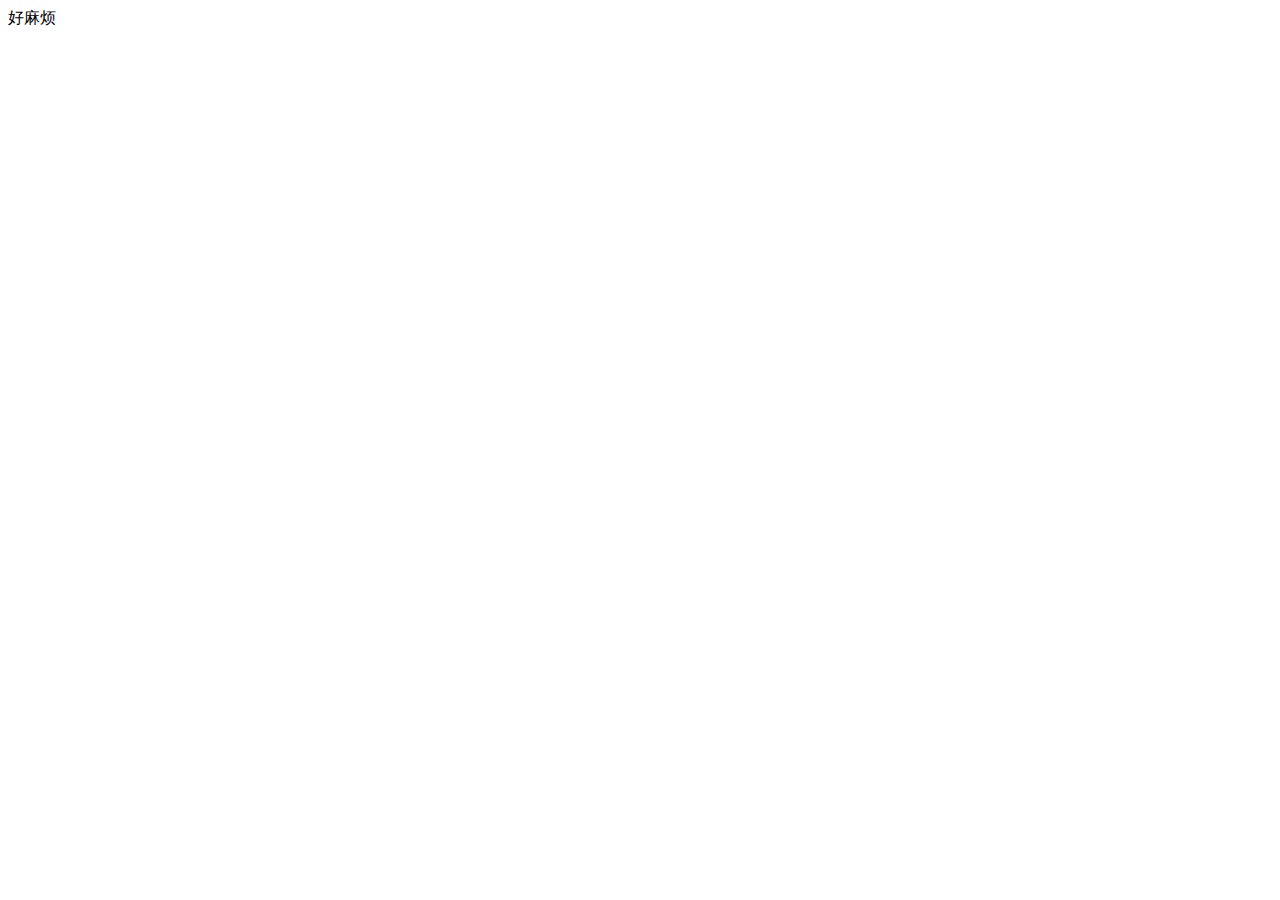
==== public/back/index.html @ e82774e5 "tijiao" ====
<!DOCTYPE html>
<html lang="en">
<head>
  <meta charset="UTF-8">
  <meta name="viewport" content="width=device-width, initial-scale=1.0">
  <meta http-equiv="X-UA-Compatible" content="ie=edge">
  <title>Document</title>
</head>
<body>
  <div>好麻烦</div>
</body>
</html>
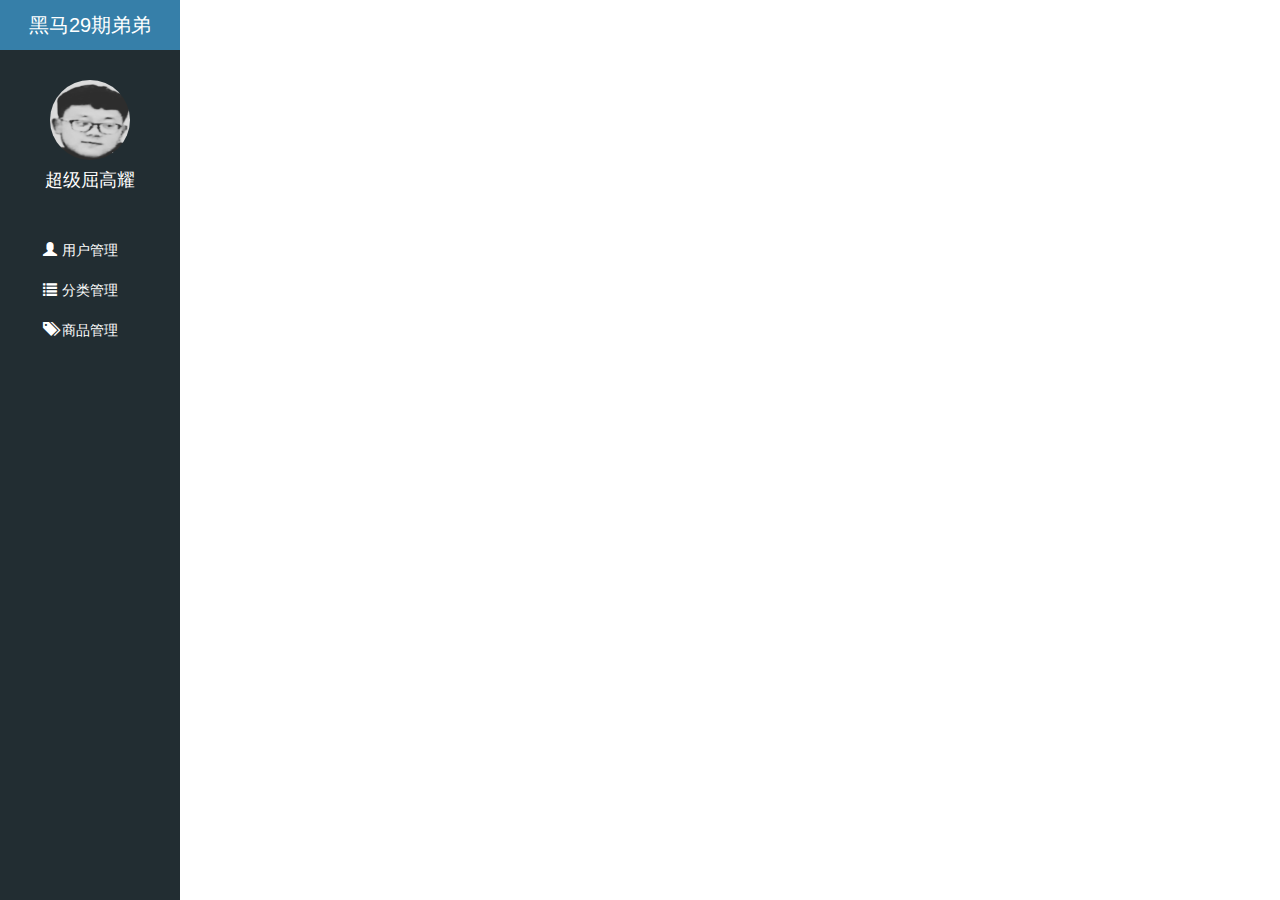
==== commit ebec4b18: "左面aside静态样式基本完成" ====
--- a/public/back/index.html
+++ b/public/back/index.html
@@ -4,9 +4,58 @@
   <meta charset="UTF-8">
   <meta name="viewport" content="width=device-width, initial-scale=1.0">
   <meta http-equiv="X-UA-Compatible" content="ie=edge">
-  <title>Document</title>
+  <title>多伦多打桩机</title>
+  <!-- 引的是bootstrap框架 -->
+  <link rel="stylesheet" href="./lib/bootstrap/css/bootstrap.css">
+  <!-- 表单校验的插件 -->
+  <link rel="stylesheet" href="./lib/bootstrap-validator/css/bootstrapValidator.min.css">
+  <!-- 引入进度条插件 -->
+  <link rel="stylesheet" href="./lib/nprogress/nprogress.css">
+  <!-- 自定义css -->
+  <link rel="stylesheet" href="./css/common.css">
 </head>
 <body>
-  <div>好麻烦</div>
+  <!-- 侧边栏 -->
+  <div class="aside">
+    <div class="title">
+      <p>黑马29期弟弟</p>
+    </div>
+    <div class="user">
+      <img src="./images/0.jpg" alt="">
+      <p>超级屈高耀</p>
+    </div>
+    <div class="nav">
+      <ul>
+        <li><a href="user.html"><i class="glyphicon glyphicon-user"></i><span>用户管理</span></a></li>
+        <li>
+          <a href="javascript:;"><i class="glyphicon glyphicon-list"></i><span>分类管理</span></a>
+            <div class="child">
+              <a href="first.html">一级分类</a>
+              <a href="second.html">二级分类</a>
+            </div>
+        </li>
+        <li><a href="product.html"><i class="glyphicon glyphicon-tags"></i><span>商品管理</span></a></li>
+      </ul>
+    </div>
+  </div>
+
+  <!-- 右侧主体部分 -->
+  <div class="main"></div>
+
+
+
+
+
+
+
+  <script src="./lib/jquery/jquery.min.js"></script>
+  <script src="./lib/bootstrap/js/bootstrap.min.js"></script>
+  <!-- 表单校验 -->
+  <script src="./lib/bootstrap-validator/js/bootstrapValidator.min.js"></script>
+  <!-- 引入进度条插件 -->
+  <script src="./lib/nprogress/nprogress.js"></script>
+  <!-- 自定义js -->
+  <script src="./js/common.js"></script>
+  <script src="./js/login.js"></script>
 </body>
 </html>--- a/public/back/lib/bootstrap-validator/css/bootstrapValidator.min.css
+++ b/public/back/lib/bootstrap-validator/css/bootstrapValidator.min.css
@@ -0,0 +1,11 @@
+/*!
+ * BootstrapValidator (http://bootstrapvalidator.com)
+ * The best jQuery plugin to validate form fields. Designed to use with Bootstrap 3
+ *
+ * @version     v0.5.1, built on 2014-08-22 4:55:09 PM
+ * @author      https://twitter.com/nghuuphuoc
+ * @copyright   (c) 2013 - 2014 Nguyen Huu Phuoc
+ * @license     MIT
+ */
+
+.bv-form .help-block{margin-bottom:0}.bv-form .tooltip-inner{text-align:left}.nav-tabs li.bv-tab-success>a{color:#3c763d}.nav-tabs li.bv-tab-error>a{color:#a94442}--- a/public/back/lib/nprogress/nprogress.css
+++ b/public/back/lib/nprogress/nprogress.css
@@ -0,0 +1,74 @@
+/* Make clicks pass-through */
+#nprogress {
+  pointer-events: none;
+}
+
+#nprogress .bar {
+  background: greenyellow;
+
+  position: fixed;
+  z-index: 10000;
+  top: 0;
+  left: 0;
+
+  width: 100%;
+  height: 2px;
+}
+
+/* Fancy blur effect */
+#nprogress .peg {
+  display: block;
+  position: absolute;
+  right: 0px;
+  width: 100px;
+  height: 100%;
+  box-shadow: 0 0 10px #29d, 0 0 5px #29d;
+  opacity: 1.0;
+
+  -webkit-transform: rotate(3deg) translate(0px, -4px);
+      -ms-transform: rotate(3deg) translate(0px, -4px);
+          transform: rotate(3deg) translate(0px, -4px);
+}
+
+/* Remove these to get rid of the spinner */
+#nprogress .spinner {
+  display: block;
+  position: fixed;
+  z-index: 1031;
+  top: 15px;
+  right: 15px;
+}
+
+#nprogress .spinner-icon {
+  width: 18px;
+  height: 18px;
+  box-sizing: border-box;
+
+  border: solid 2px transparent;
+  border-top-color: #29d;
+  border-left-color: #29d;
+  border-radius: 50%;
+
+  -webkit-animation: nprogress-spinner 400ms linear infinite;
+          animation: nprogress-spinner 400ms linear infinite;
+}
+
+.nprogress-custom-parent {
+  overflow: hidden;
+  position: relative;
+}
+
+.nprogress-custom-parent #nprogress .spinner,
+.nprogress-custom-parent #nprogress .bar {
+  position: absolute;
+}
+
+@-webkit-keyframes nprogress-spinner {
+  0%   { -webkit-transform: rotate(0deg); }
+  100% { -webkit-transform: rotate(360deg); }
+}
+@keyframes nprogress-spinner {
+  0%   { transform: rotate(0deg); }
+  100% { transform: rotate(360deg); }
+}
+
--- a/public/back/css/common.css
+++ b/public/back/css/common.css
@@ -0,0 +1,86 @@
+a:link,
+a:visited,
+a:hover,
+a:active{
+  text-decoration: none;
+}
+ul{
+  list-style: none;
+  padding: 0;
+  margin: 0;
+}
+
+.body-bg{
+  background-color: #222D32;
+}
+.panel-title{
+  height: 40px;
+  line-height: 40px;
+  text-align: center;
+  font-size: 20px;
+}
+.mt{
+  margin-top: 150px;
+}
+
+/* index的部分 */
+
+.aside{
+  position: fixed;
+  top: 0;
+  left: 0;
+  height: 100%;
+  width: 180px;
+  background: #222D32;
+}
+.aside .title{
+  width: 100%;
+  height: 50px;
+  background-color: #367FA9;
+}
+.aside .title p{
+  line-height: 50px;
+  text-align: center;
+  font-size: 20px;
+  color: #fff;
+}
+.aside .user{
+  text-align: center;
+  height: 180px;
+  padding-top: 30px;
+}
+.aside .user img{
+  width: 80px;
+  height: 80px;
+  border-radius: 50%;
+}
+.aside .user p{
+  font-size: 18px;
+  color: #fff;
+  height: 40px;
+  line-height: 40px;
+}
+
+.aside .nav a{
+  color: #fff;
+  display: block;
+  width: 180px;
+  height: 40px;
+  padding-left: 40px;
+  line-height: 40px;
+  border-left: 3px solid transparent;
+}
+/* 如果有current这个类名 背景高亮  有border */
+.aside .nav a.current{
+  border-left: 3px solid #006699;
+  background: #1d1f21;
+}
+.aside .nav span{
+  margin-left: 5px;
+}
+.aside .nav .child a{
+  padding-left: 60px;
+}
+.aside .nav .child{
+  display: none;
+}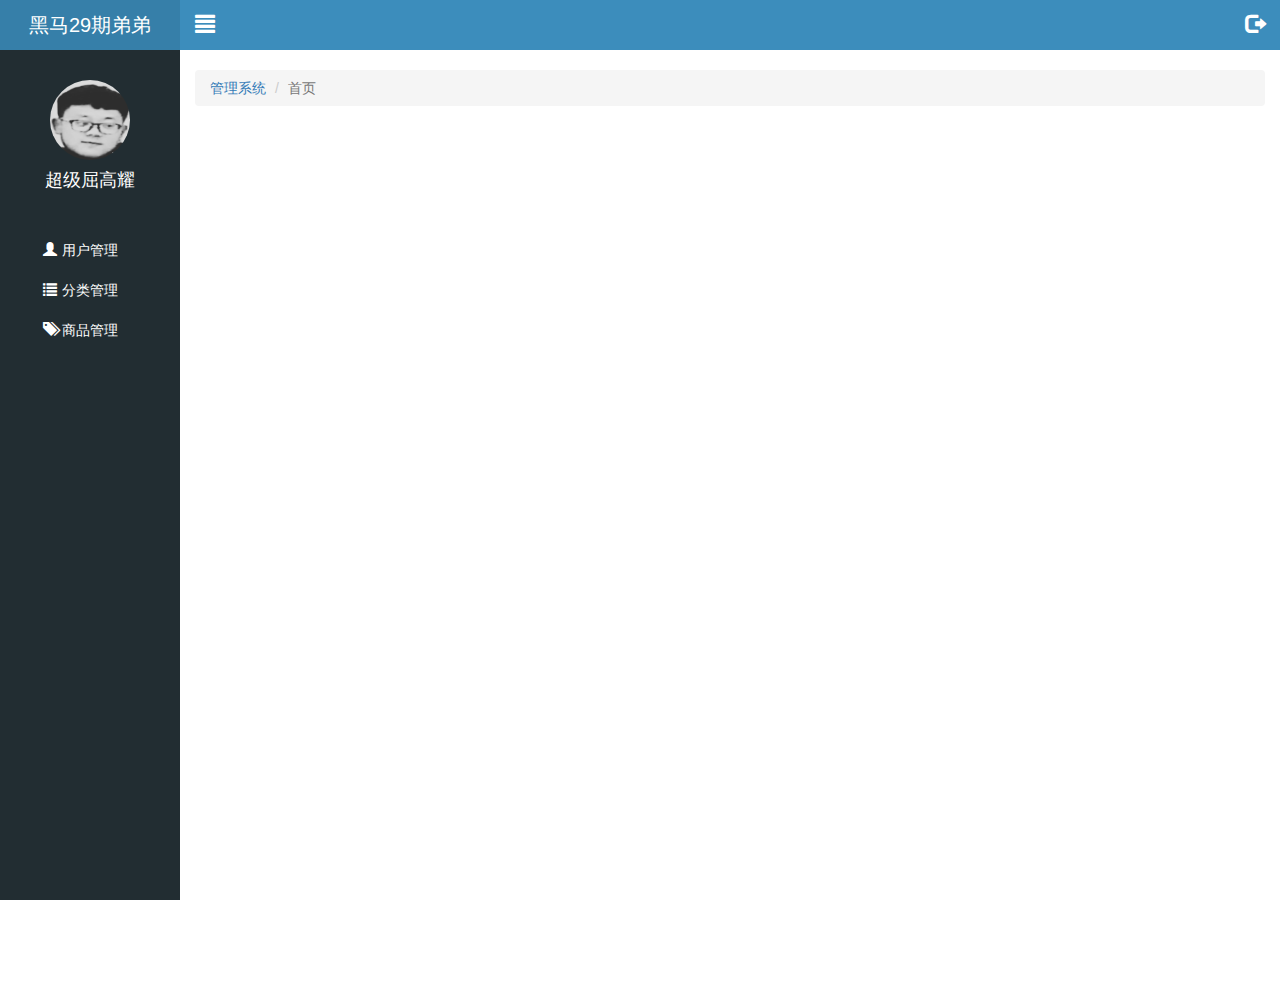
==== commit d1d435b5: "全局布局样式完成" ====
--- a/public/back/index.html
+++ b/public/back/index.html
@@ -40,7 +40,21 @@
   </div>
 
   <!-- 右侧主体部分 -->
-  <div class="main"></div>
+  <div class="main">
+    <div class="topbar">
+    <a href="#" class="icon-left pull-left"><i class="glyphicon glyphicon-align-justify"></i></a>
+    <a href="#" class="icon-right pull-right"><i class="glyphicon glyphicon-log-out" ></i></a>
+    </div>
+    <!-- container-fluid 流式布局容器(宽度100%) -->
+    <div class="container-fluid">
+       <!-- bootstrap 组件链接导航 -->
+      <ol class="breadcrumb mt_20">
+        <li><a href="index.html">管理系统</a></li>
+        <li class="active">首页</li>
+      </ol>
+    </div>
+
+  </div>
 
 
 
--- a/public/back/css/common.css
+++ b/public/back/css/common.css
@@ -22,6 +22,9 @@
 .mt{
   margin-top: 150px;
 }
+.mt_20{
+  margin-top: 20px;
+}
 
 /* index的部分 */
 
@@ -32,6 +35,7 @@
   height: 100%;
   width: 180px;
   background: #222D32;
+  z-index: 99;
 }
 .aside .title{
   width: 100%;
@@ -83,4 +87,28 @@
 }
 .aside .nav .child{
   display: none;
-}+}
+
+/* 右面主体 */
+.main{
+  height: 1000px;
+  padding-left: 180px;
+  padding-top: 50px;
+}
+.topbar{
+  position: fixed;
+  top: 0;
+  left: 0;
+  padding-left: 180px;
+  height: 50px;
+  width: 100%;
+  background-color: #3C8DBC;
+}
+.topbar a{
+  width: 50px;
+  height: 50px;
+  color: #fff;
+  line-height: 50px;
+  text-align: center;
+  font-size: 20px;
+}
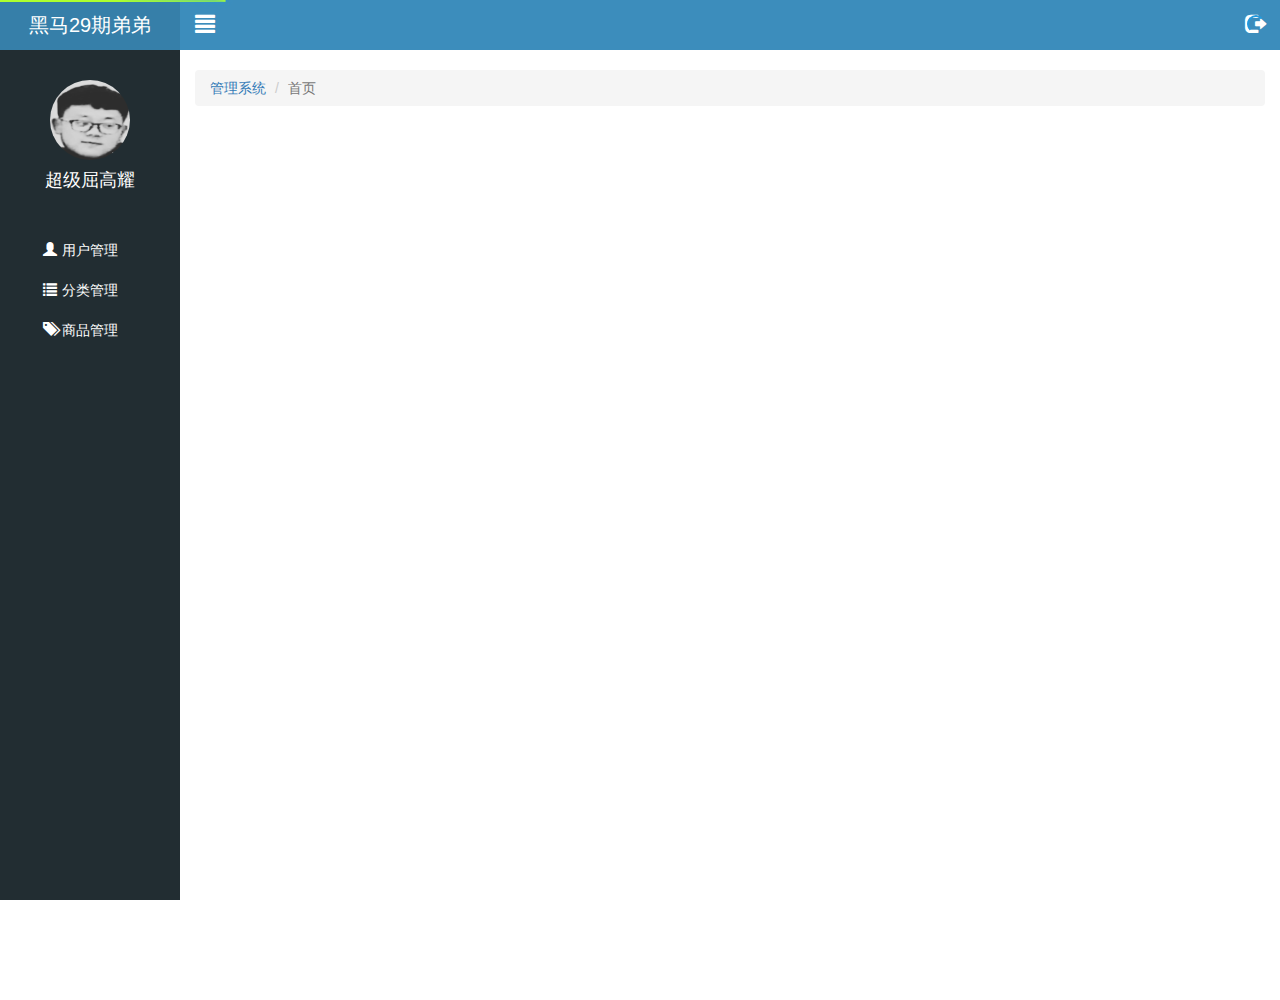
==== commit 2547d3c3: "公共功能退出功能以及登录拦截完成" ====
--- a/public/back/index.html
+++ b/public/back/index.html
@@ -28,7 +28,7 @@
       <ul>
         <li><a href="user.html"><i class="glyphicon glyphicon-user"></i><span>用户管理</span></a></li>
         <li>
-          <a href="javascript:;"><i class="glyphicon glyphicon-list"></i><span>分类管理</span></a>
+          <a href="javascript:;" class="tog"><i class="glyphicon glyphicon-list"></i><span>分类管理</span></a>
             <div class="child">
               <a href="first.html">一级分类</a>
               <a href="second.html">二级分类</a>
@@ -43,7 +43,7 @@
   <div class="main">
     <div class="topbar">
     <a href="#" class="icon-left pull-left"><i class="glyphicon glyphicon-align-justify"></i></a>
-    <a href="#" class="icon-right pull-right"><i class="glyphicon glyphicon-log-out" ></i></a>
+    <a href="#" class="icon-right pull-right" data-toggle="modal" data-target="#myModal"><i class="glyphicon glyphicon-log-out" ></i></a>
     </div>
     <!-- container-fluid 流式布局容器(宽度100%) -->
     <div class="container-fluid">
@@ -56,6 +56,30 @@
 
   </div>
 
+  <!-- 模态框 凌驾于整个屏幕上  所以单独写出来 在这里引用的是bootstrap里面的js插件-->
+  <div class="modal fade" tabindex="-1" id="myModal">
+    <!-- 内部的模态框 -->
+    <div class="modal-dialog modal-sm">
+      <div class="modal-content">
+        <!-- 头部 -->
+        <div class="modal-header">
+          <button type="button" class="close" data-dismiss="modal" aria-label="Close"><span aria-hidden="true">&times;</span></button>
+          <h4 class="modal-title">温馨提示</h4>
+        </div>
+        <!-- 中间 -->
+        <div class="modal-body" style="color:#A94442;">
+          <i class="glyphicon glyphicon-info-sign"></i>
+          <span>您确定要退出后台管理系统吗？</span>
+        </div>
+        <!-- 底部 -->
+        <!-- data-dismiss="modal"可以用来关闭模态框 -->
+        <div class="modal-footer">
+          <button type="button" class="btn btn-default" data-dismiss="modal">取消</button>
+          <button type="button" class="btn btn-primary" id="outbtn">退出</button>
+        </div>
+      </div>
+    </div>
+  </div>
 
 
 
@@ -71,5 +95,7 @@
   <!-- 自定义js -->
   <script src="./js/common.js"></script>
   <script src="./js/login.js"></script>
+  <!-- 判断用户是否登录 -->
+  <script src="./js/isLogin.js"></script>
 </body>
 </html>--- a/public/back/css/common.css
+++ b/public/back/css/common.css
@@ -36,6 +36,11 @@
   width: 180px;
   background: #222D32;
   z-index: 99;
+  transition: all 1s;
+}
+/* 当aside有这个hidemenu类名的时候，就让他做出下列样式 */
+.aside.hidemenu{
+  left: -184px;
 }
 .aside .title{
   width: 100%;
@@ -94,6 +99,10 @@
   height: 1000px;
   padding-left: 180px;
   padding-top: 50px;
+  transition: all 1s;
+}
+.main.hidemenu{
+  padding-left: 0;
 }
 .topbar{
   position: fixed;
@@ -103,6 +112,10 @@
   height: 50px;
   width: 100%;
   background-color: #3C8DBC;
+  transition: all 1s;
+}
+.topbar.hidemenu{
+  padding-left: 0;
 }
 .topbar a{
   width: 50px;
